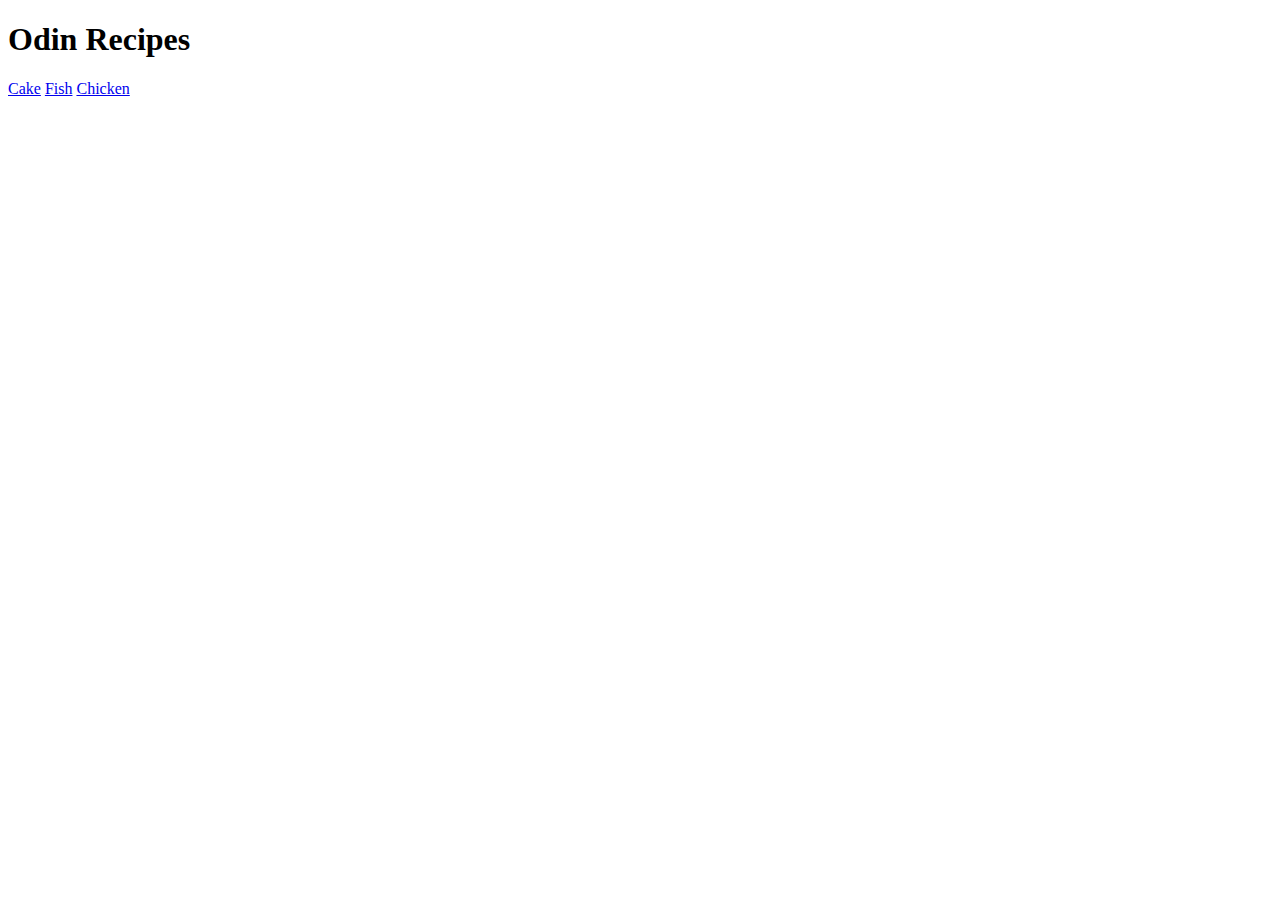
==== index.html @ 673108ce "Add files via upload" ====
<!DOCTYPE html>
<html lang="en">

<head>
    <meta charset="UTF-8">
    <meta http-equiv="X-UA-Compatible" content="IE=edge">
    <meta name="viewport" content="width=device-width, initial-scale=1.0">
    <title>Document</title>
</head>

<body>
    <h1>Odin Recipes</h1>
    <a href="./recipes/cake.html">Cake</a>
    <a href="./recipes/fish.html">Fish</a>
    <a href="./recipes/chicken.html">Chicken</a>
    
</body>

</html>
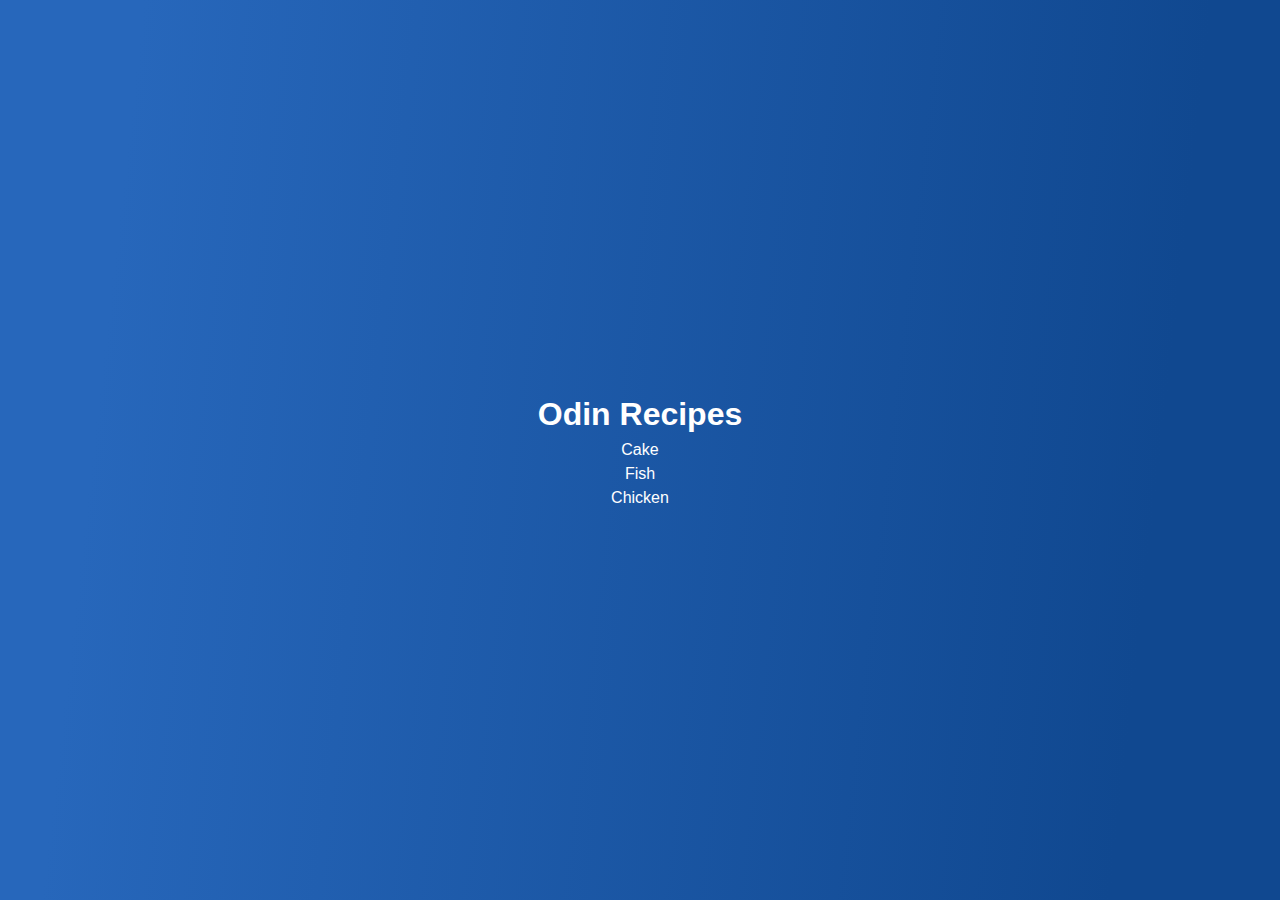
==== commit fe187802: ""no comment"" ====
--- a/index.html
+++ b/index.html
@@ -5,15 +5,19 @@
     <meta charset="UTF-8">
     <meta http-equiv="X-UA-Compatible" content="IE=edge">
     <meta name="viewport" content="width=device-width, initial-scale=1.0">
+    <link rel="stylesheet" href="style.css">
     <title>Document</title>
 </head>
 
 <body>
-    <h1>Odin Recipes</h1>
-    <a href="./recipes/cake.html">Cake</a>
-    <a href="./recipes/fish.html">Fish</a>
-    <a href="./recipes/chicken.html">Chicken</a>
-    
+    <header>
+        
+        <h1>Odin Recipes</h1>
+        <a style="text-decoration: none;" href="./recipes/cake.html">Cake</a>
+        <a href="./recipes/fish.html">Fish</a>
+        <a href="./recipes/chicken.html">Chicken</a>
+        
+    </header>
 </body>
 
 </html>--- a/style.css
+++ b/style.css
@@ -0,0 +1,101 @@
+/* Box sizing rules */
+*,
+*::before,
+*::after {
+  box-sizing: border-box;
+}
+
+/* Remove default margin */
+body,
+h1,
+h2,
+h3,
+h4,
+p,
+figure,
+blockquote,
+dl,
+dd {
+  margin: 0;
+}
+
+/* Remove list styles on ul, ol elements with a list role, which suggests default styling will be removed */
+ul[role='list'],
+ol[role='list'] {
+  list-style: none;
+}
+
+/* Set core root defaults */
+html:focus-within {
+  scroll-behavior: smooth;
+}
+
+/* Set core body defaults */
+body {
+  min-height: 100vh;
+  text-rendering: optimizeSpeed;
+  line-height: 1.5;
+  display: flex;
+  flex-direction: column;
+  justify-content: center;
+  align-items: center;
+  background-image: linear-gradient( 96.5deg,  rgba(39,103,187,1) 10.4%, rgba(16,72,144,1) 87.7% );
+}
+
+/* A elements that don't have a class get default styles */
+a:not([class]) {
+  text-decoration-skip-ink: auto;
+}
+
+/* Make images easier to work with */
+img,
+picture {
+  max-width: 100%;
+  display: block;
+}
+
+/* Inherit fonts for inputs and buttons */
+input,
+button,
+textarea,
+select {
+  font: inherit;
+}
+
+/* Remove all animations, transitions and smooth scroll for people that prefer not to see them */
+@media (prefers-reduced-motion: reduce) {
+  html:focus-within {
+   scroll-behavior: auto;
+  }
+  
+  *,
+  *::before,
+  *::after {
+    animation-duration: 0.01ms !important;
+    animation-iteration-count: 1 !important;
+    transition-duration: 0.01ms !important;
+    scroll-behavior: auto !important;
+  }
+}
+
+
+
+* {
+    font-family:'Gill Sans', 'Gill Sans MT', Calibri, 'Trebuchet MS', sans-serif;
+}
+a{
+    list-style: none;
+text-decoration: none;
+color: white;
+}
+
+header{
+    display: flex;
+    flex-direction: column;
+    justify-content: center;
+    align-items: center;
+    width: 100%;
+    color: white;
+    text-decoration: none;
+    list-style: none;
+}